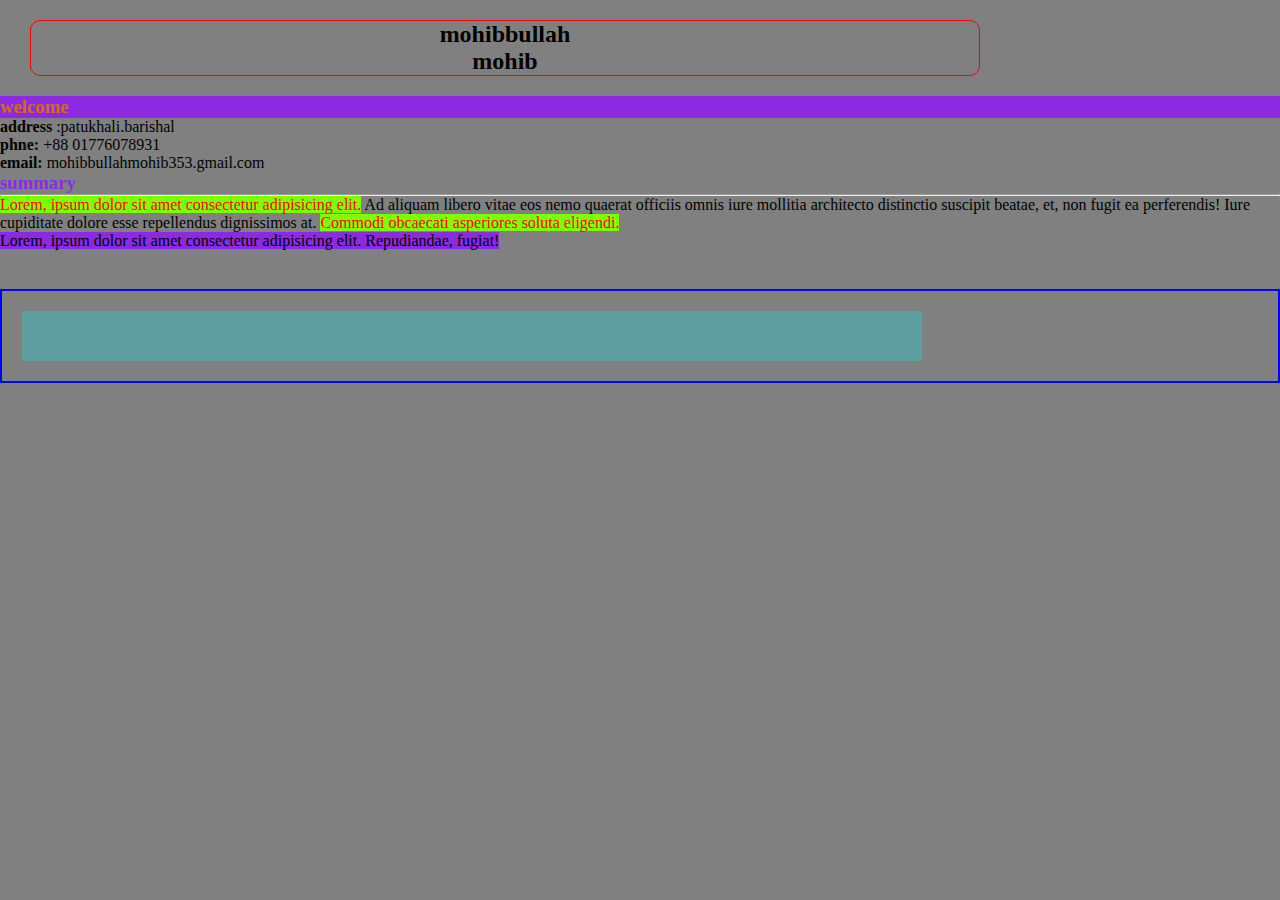
==== cv.html @ f4096f20 "commit" ====
<!DOCTYPE html>
<html lang="en">
<head>
    <meta charset="UTF-8">
    <meta http-equiv="X-UA-Compatible" content="IE=edge">
    <meta name="viewport" content="width=device-width, initial-scale=1.0">
    <link rel="stylesheet" href="cv.css">
    <title>cv</title>  
</head>
<body>
    <div class="header">
      <div class="title">
        <h2 class="pen">mohibbullah<br>mohib</h2>
        <h3 class="mohib">welcome</h3>
        <div>
            <p>
                <b> address</b> :patukhali.barishal<br>
               <b>phne:</b> +88 01776078931
                <br>
                <b>email:</b> mohibbullahmohib353.gmail.com
                <br>
            </p>
        </div>
        </div>
    </div>
    <div class="details">
        <section>
            <h3 class="mohibTwo">summary</h3>
            <hr>
            <p><span class="font">Lorem, ipsum dolor sit amet consectetur adipisicing elit.</span> Ad aliquam libero vitae eos nemo quaerat officiis omnis iure mollitia architecto distinctio suscipit beatae, et, non fugit ea perferendis! Iure cupiditate dolore esse repellendus dignissimos at. <span class="font">Commodi obcaecati asperiores soluta eligendi.</span></p>

            <span class="spn">Lorem, ipsum dolor sit amet consectetur adipisicing elit. Repudiandae, fugiat!</span>
        </section>
        <div class="box-outline">
            <div class="box"></div>
        </div>
    </div>
</body>
</html>
---- cv.css ----
*{
    background-color: gray;
    margin: 0;
    padding: 0;
}
.mohib{
    color: chocolate;
    background-color: blueviolet;
}
.mohibTwo{
    color: blueviolet;
}
.font{
    color: red;
    background-color: chartreuse;
}
.pen{
    text-align: center;
    margin-top: 20px;
    margin-bottom: 20px;
    border: 1px solid red;
    margin-right: 300px;
    margin-left: 30px;
    border-radius: 10px;
  
}
.spn{
    background-color: blueviolet;
    
}
.box-outline{
    border: 2px solid blue;
    margin-top: 39px;
   
}
.box{
    margin: 20px;
    width: 900px;
    height: 50px;
    background-color: cadetblue;
    
}
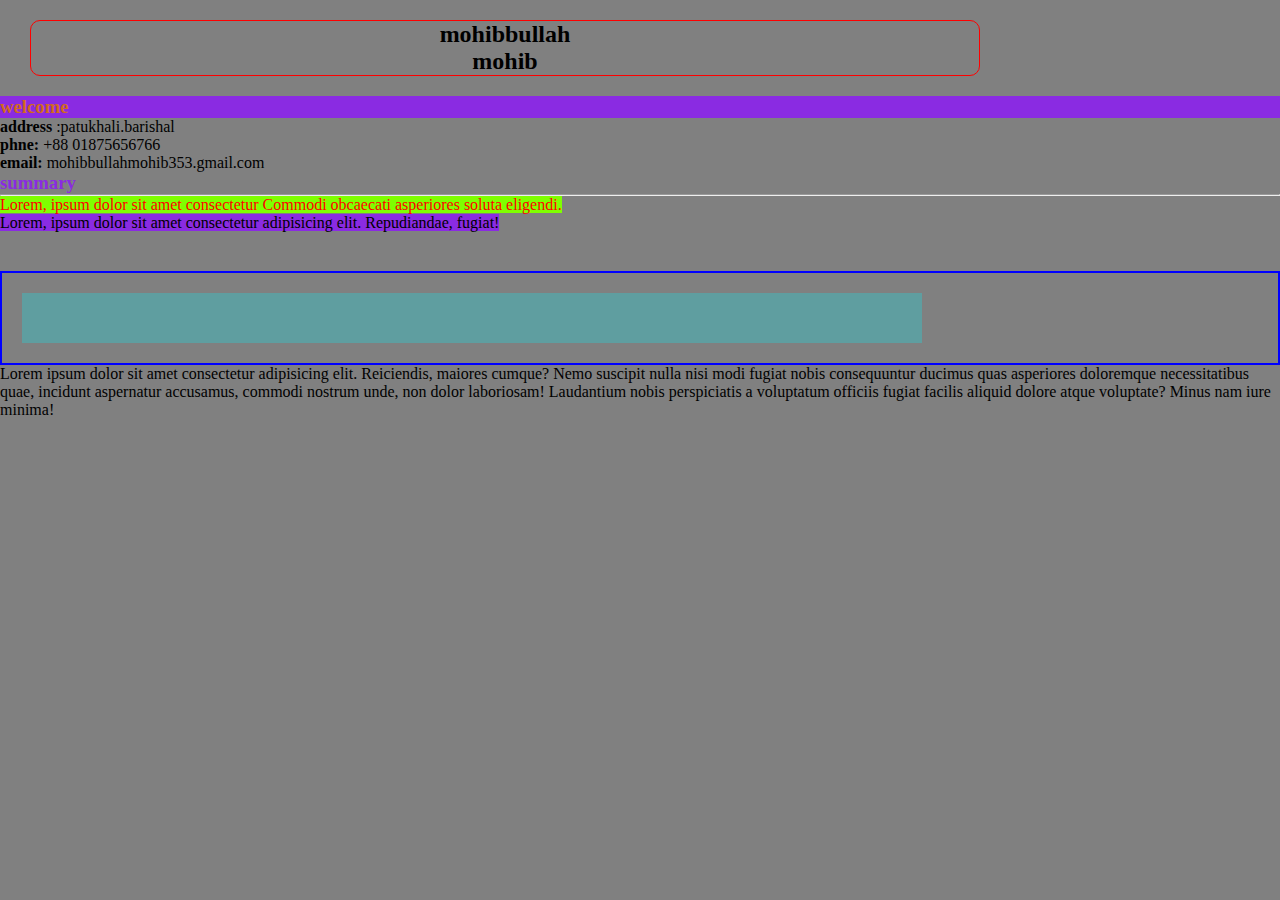
==== commit 8c06ed6f: "vogijogo" ====
--- a/cv.html
+++ b/cv.html
@@ -15,7 +15,7 @@
         <div>
             <p>
                 <b> address</b> :patukhali.barishal<br>
-               <b>phne:</b> +88 01776078931
+               <b>phne:</b> +88 01875656766
                 <br>
                 <b>email:</b> mohibbullahmohib353.gmail.com
                 <br>
@@ -27,7 +27,7 @@
         <section>
             <h3 class="mohibTwo">summary</h3>
             <hr>
-            <p><span class="font">Lorem, ipsum dolor sit amet consectetur adipisicing elit.</span> Ad aliquam libero vitae eos nemo quaerat officiis omnis iure mollitia architecto distinctio suscipit beatae, et, non fugit ea perferendis! Iure cupiditate dolore esse repellendus dignissimos at. <span class="font">Commodi obcaecati asperiores soluta eligendi.</span></p>
+            <p><span class="font">Lorem, ipsum dolor sit amet consectetur <span class="font">Commodi obcaecati asperiores soluta eligendi.</span></p>
 
             <span class="spn">Lorem, ipsum dolor sit amet consectetur adipisicing elit. Repudiandae, fugiat!</span>
         </section>
@@ -35,5 +35,6 @@
             <div class="box"></div>
         </div>
     </div>
+    <p>Lorem ipsum dolor sit amet consectetur adipisicing elit. Reiciendis, maiores cumque? Nemo suscipit nulla nisi modi fugiat nobis consequuntur ducimus quas asperiores doloremque necessitatibus quae, incidunt aspernatur accusamus, commodi nostrum unde, non dolor laboriosam! Laudantium nobis perspiciatis a voluptatum officiis fugiat facilis aliquid dolore atque voluptate? Minus nam iure minima!</p>
 </body>
 </html>
